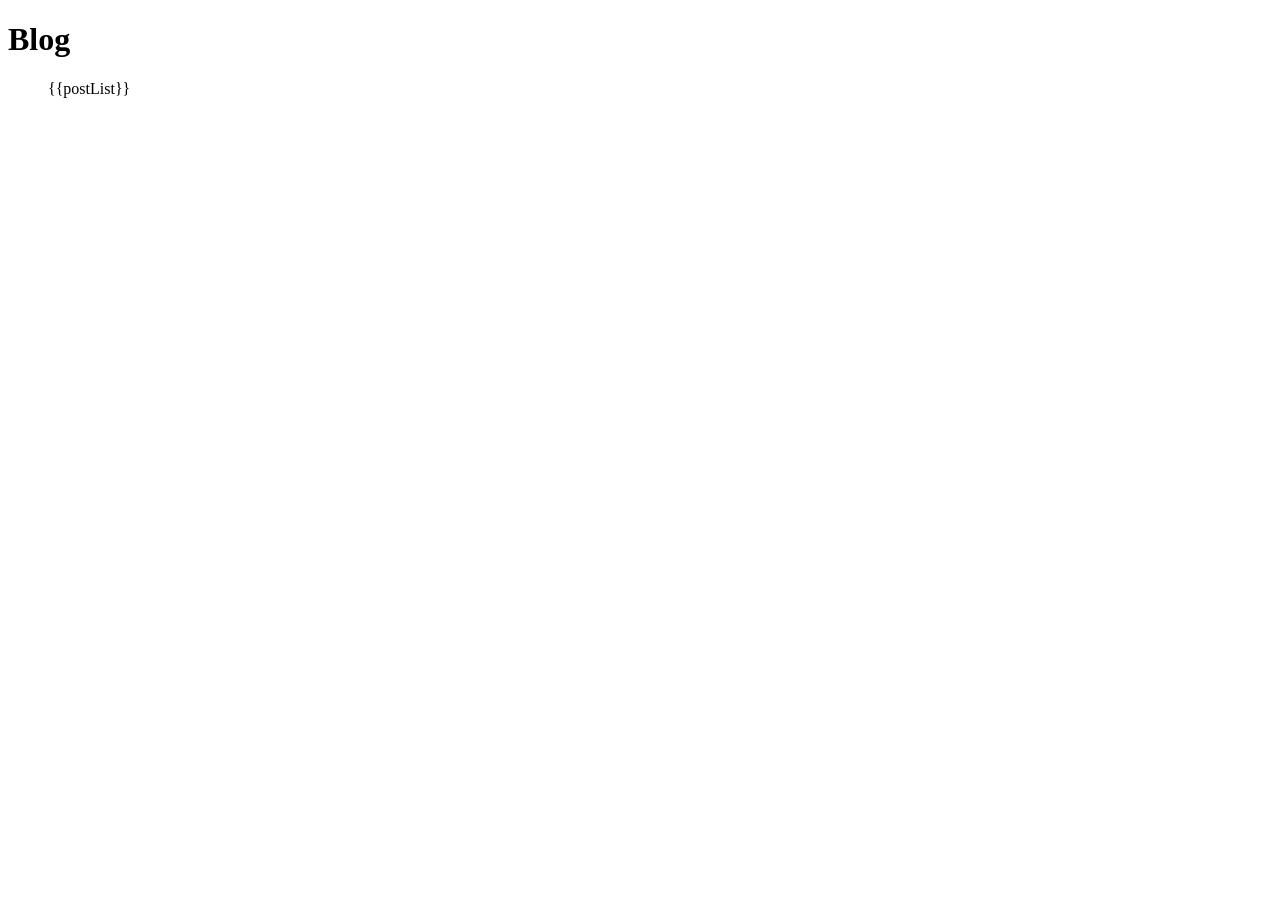
==== templates/index.html @ 173859c3 "Initial commit" ====
<!DOCTYPE html>
<html>

<head>
    <title>My Blog</title>
    <link rel="stylesheet" href="assets/style.css">
</head>

<body>

    <main>

        <h1>Blog</h1>

        <ul class="post-list">
            {{postList}}
        </ul>

    </main>

</body>

</html>
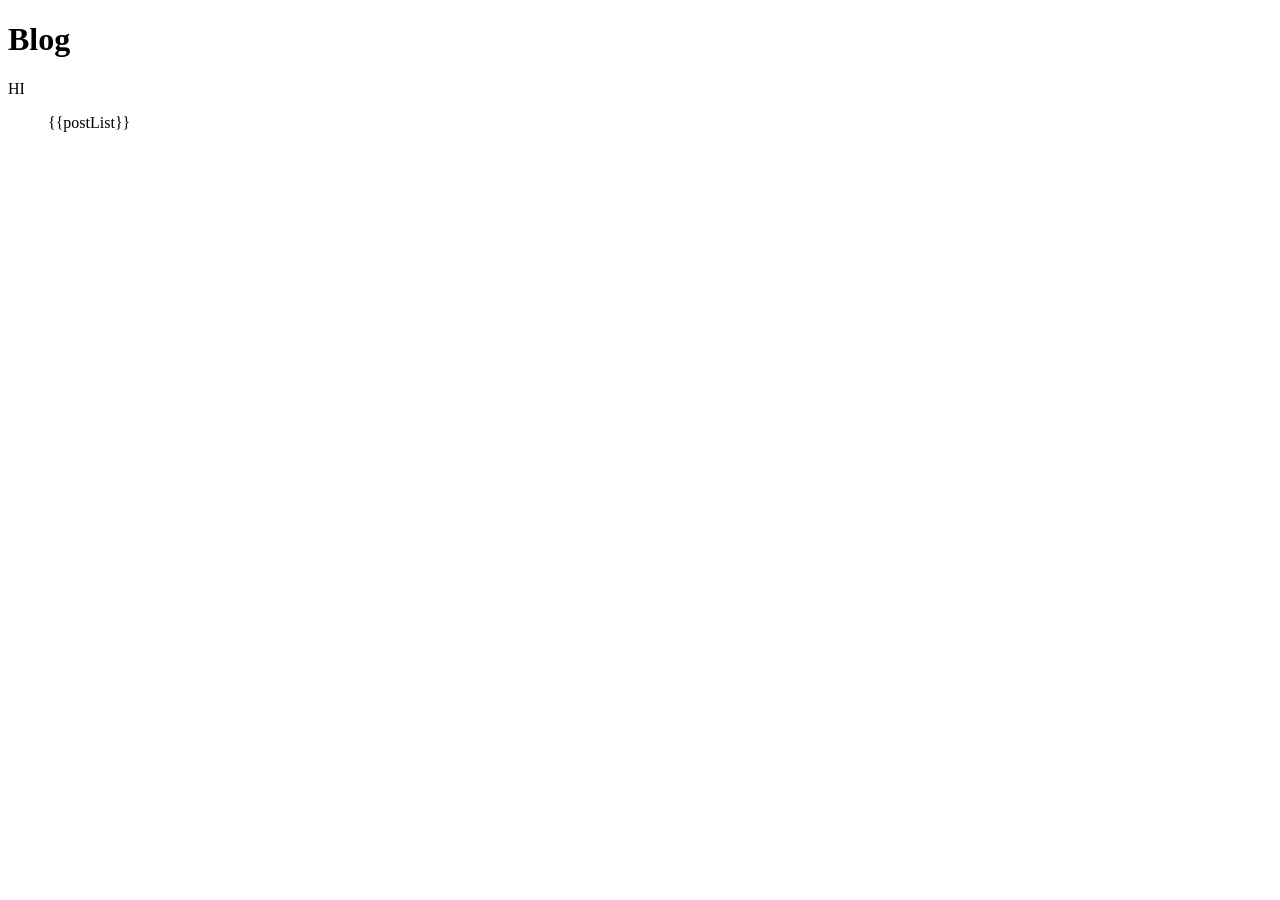
==== commit 65949fb0: "Github tutorial Learnt how to use github" ====
--- a/templates/index.html
+++ b/templates/index.html
@@ -11,6 +11,7 @@
     <main>
 
         <h1>Blog</h1>
+        <p>HI</p>
 
         <ul class="post-list">
             {{postList}}
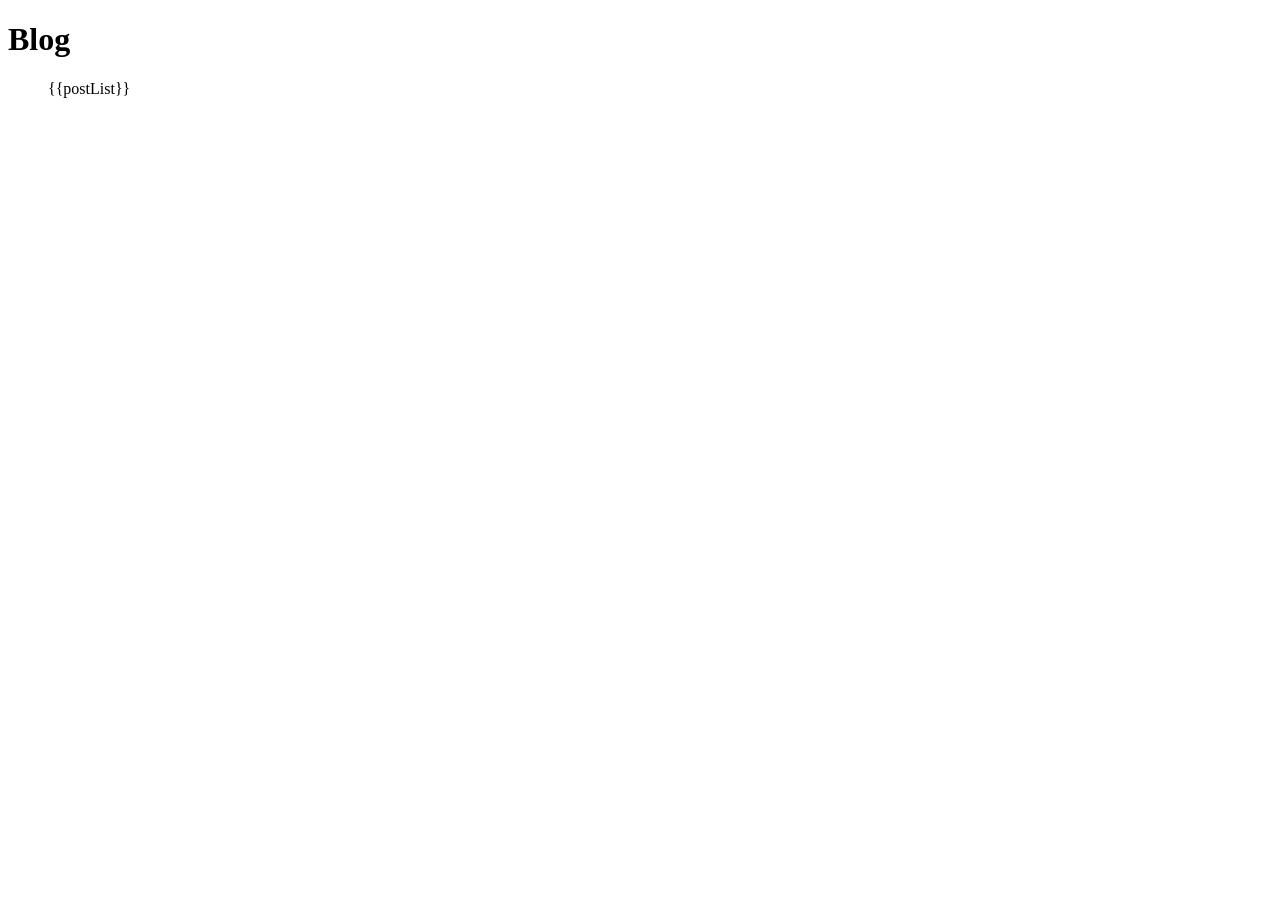
==== commit 49255983: "Update index.html" ====
--- a/templates/index.html
+++ b/templates/index.html
@@ -11,7 +11,6 @@
     <main>
 
         <h1>Blog</h1>
-        <p>HI</p>
 
         <ul class="post-list">
             {{postList}}
@@ -21,4 +20,4 @@
 
 </body>
 
-</html>
+</html>
